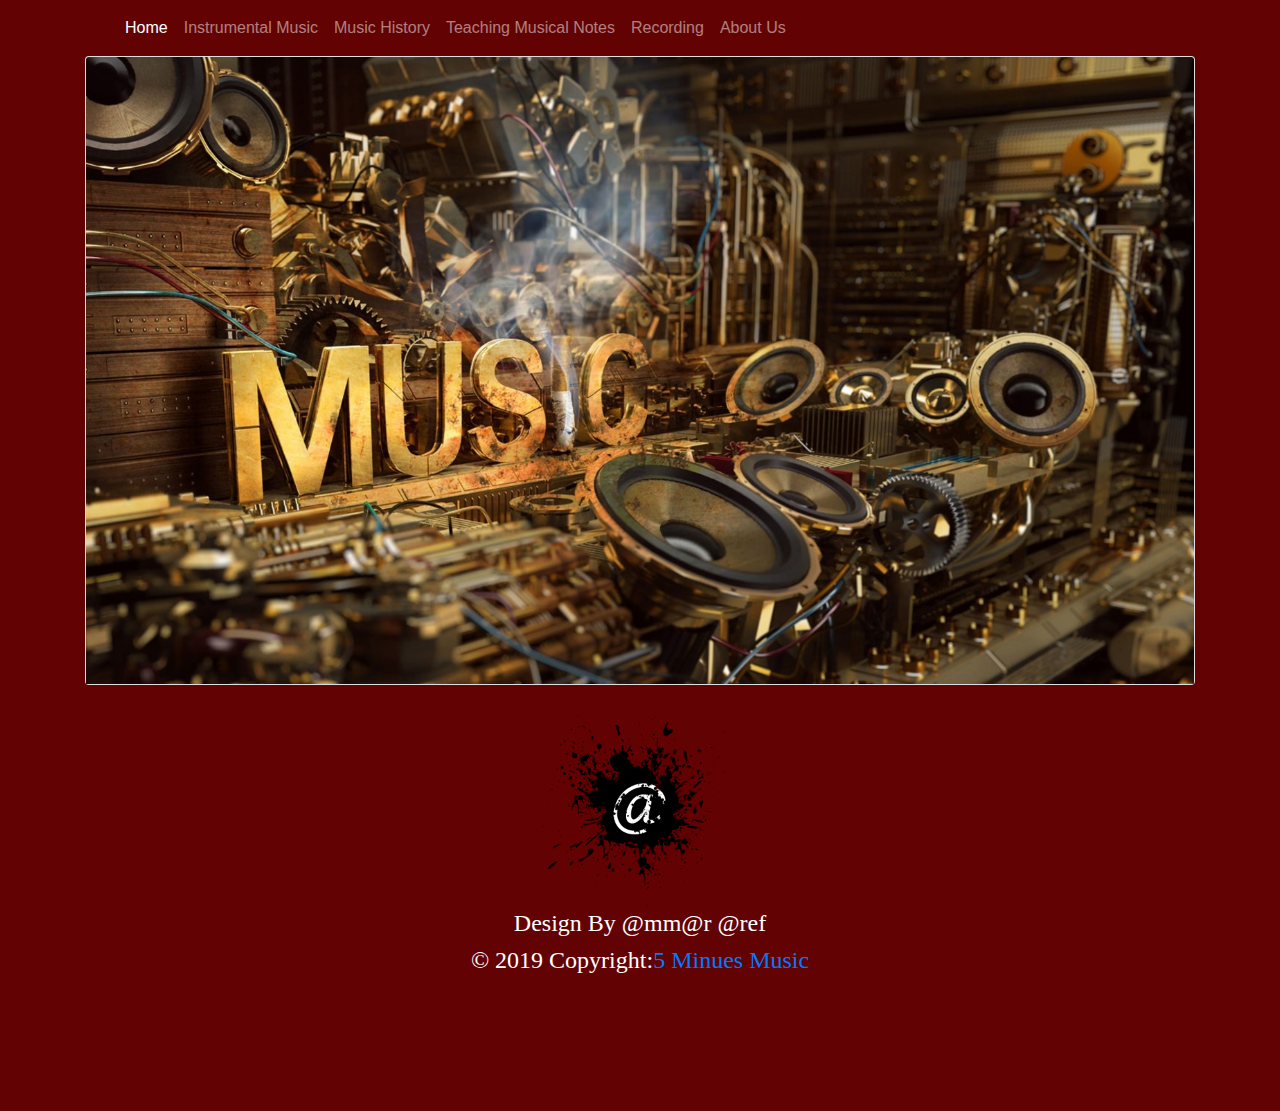
==== Contact Us.html @ ce11619b "Update Contact Us.html" ====
<!DOCTYPE html>
<html lang="en">

<head>
  <meta charset="UTF-8">
  <meta name="viewport" content="width=device-width, initial-scale=1.0">
  <meta http-equiv="X-UA-Compatible" content="ie=edge">
  <title>About Us</title>
  <link rel="stylesheet" href="https://stackpath.bootstrapcdn.com/bootstrap/4.3.1/css/bootstrap.min.css"
    integrity="sha384-ggOyR0iXCbMQv3Xipma34MD+dH/1fQ784/j6cY/iJTQUOhcWr7x9JvoRxT2MZw1T" crossorigin="anonymous">
  <link rel="stylesheet" href="https://use.fontawesome.com/releases/v5.7.2/css/all.css"
    integrity="sha384-fnmOCqbTlWIlj8LyTjo7mOUStjsKC4pOpQbqyi7RrhN7udi9RwhKkMHpvLbHG9Sr" crossorigin="anonymous">
  <link rel="stylesheet" href="https://maxcdn.bootstrapcdn.com/bootstrap/4.3.1/css/bootstrap.min.css">
  <link rel="stylesheet" href="Style.css">
 
</head>

<body>
  <div class="container">

    <!--Navbar-->
    <nav class="navbar navbar-expand-lg navbar-dark primary-color">

      <!-- Navbar brand -->
      <a class="navbar-brand" href="#"></a>

      <!-- Collapse button -->
      <button class="navbar-toggler" type="button" data-toggle="collapse" data-target="#basicExampleNav"
        aria-controls="basicExampleNav" aria-expanded="false" aria-label="Toggle navigation">
        <span class="navbar-toggler-icon"></span>
      </button>

      <!-- Collapsible content -->
      <div class="collapse navbar-collapse" id="basicExampleNav">

        <!-- Links -->
        <ul class="navbar-nav mr-auto">
          <li class="nav-item active">
            <a class="nav-link" href="index.html">Home
              <span class="sr-only">(current)</span>
            </a>
          </li>
          <li class="nav-item">
            <a class="nav-link" href="Instrumental Music.html">Instrumental Music</a>
          </li>
          <li class="nav-item">
            <a class="nav-link" href="Music History.html">Music History</a>
          </li>
          <li class="nav-item">
            <a class="nav-link" href="Notes Teacher.html">Teaching Musical Notes</a>
          </li>
          <li class="nav-item">
            <a class="nav-link" href="Recording.html">Recording</a>
          </li>
          <li class="nav-item">
            <a class="nav-link" href="Contact Us.html">About Us</a>
          </li>
        </ul>
        </ul>
        <!-- Links 

        <form class="form-inline">
          <div class="md-form my-0">
            <input class="form-control mr-sm-2" type="text" placeholder="Search" aria-label="Search">
          </div>
        </form>
      </div>
       Collapsible content -->

    </nav>
    <!--/.Navbar-->

    <!-- Start Cover Photo -->
    <div class="card">
      <img src="Images/001-Site logo/image-back.jpg" width="100%" height="100%" class="card-img-top" alt="Home Page">
    </div>
  </div>
  <!-- End Cover Photo -->

  <br>
      <!-- Video -->
      <!--Grid column-->

      <!-- Video -->


      <!--Start Footer Logo-->
  <div class="bg-1">
    <div class="container text-center">
      <img src="Images/007-Contect Us/Footer Logo.png" class="img-circle" alt="logo" width="200" height="200">
      <!--End Footer Logo-->
      <!--Grid column-->

      <!--Start Copyright -->
      <!--<h4>5 Minutes Music</h4>-->
      <h4>Design By @mm@r @ref</h4>
      <h4>© 2019 Copyright:<a href="https://5minutesmusic.github.io/5Minues.Music/index.html">5 Minues Music</a></h4>
    </div>
  </div>
  <!-- End Copyright -->
  <!-- Footer -->

  <footer class="page-footer font-small cyan darken-3">

    <!-- Footer Elements -->
    <div class="container">

      <!-- Grid row-->
      <div class="row">

        <!-- Grid column -->
        <div class="col-md-12 py-3">
          <div class="mb-5 flex-center">

            <!-- Facebook -->
            <a class="fb-ic">
              <i class="fab fa-facebook-f fa-lg white-text mr-md-5 mr-3 fa-2x"> </i>
            </a>

            <!--Instagram-->
            <a class="ins-ic">
              <i class="fab fa-instagram fa-lg white-text mr-md-5 mr-3 fa-2x"> </i>
            </a>

            <!--Youtube-->
            <a class="ins-ic">
              <i class="fab fa-youtube fa-lg white-text mr-md-5 mr fa-2x"></i>
            </a>
          </div>
        </div>
        <!-- Grid column -->
      </div>
      <!-- Grid row-->
    </div>
    <!-- Footer Elements -->
  </footer>
  <!-- Footer -->


  <!-- Footer -->
  <footer class="page-footer font-small mdb-color darken-3 pt-4">

    <!-- Footer Elements -->
    <div class="container">

      <!--Grid row-->
      <div class="row d-flex justify-content-center">



      </div>
      <!--Grid row-->

    </div>
    <!-- Footer Elements -->

  </footer>
  <!-- Footer -->


</body>
</div>

</html>
---- Style.css ----
/*start body*/
body{
  background-color:rgb(99, 2, 2);
}
/*end body*/


/*start home page*/

/*start h1 ist home page font*/
h1{
  font-family: Georgia, 'Times New Roman', Times, serif ;
  text-align: center;
  color: rgb(163, 30, 30);
}
/*end h1 it is home page font*/

/*start font of instrument music page*/

/* start font address*/
h2{
  font-family: 'Times New Roman', Times, serif;
  text-align: center;
  color: rgb(255, 255, 255);
  padding-top: 5px;
}
/* end font address*/

/*start string font*/
h3{
  font-family: 'Times New Roman', Times, serif;
  color: rgb(0, 0, 0);
}
/*end string font*/

/*end font of instrument music page*/

/*start h4*/
h4{
  color: rgb(255, 255, 255);
  font-family: 'Times New Roman', Times, serif;
  text-align: center;
}
/*end h4*/

h5{
  font-family: 'Times New Roman', Times, serif;
  color: black;
}

/*start h2-insrtument music font*/
h6{
  font-family: 'Times New Roman', Times, serif;
  text-align: left;
  color: rgb(0, 0, 0);
}
/*end h2-insrtument music font*/

/*start recording page*/

/*start box regords*/
.card-deck{
  padding-left: 20px;
  padding-right: 20px;
}
/*end box regords*/

/*end recording page*/

/*Start Instrument Page*/
p{
  color: black;
  font-family:Cambria, Cochin, Georgia, Times, 'Times New Roman', serif;
  text-align: left;
  }
/*End Instrument Page*/

@media (min-width: 768px) {
  .media .avatar-2 {
      width: 130px;
  }
}

@media (max-width: 767px) {
  .media .avatar-2 {
      width: 160px;
  }
}

.card img.rounded-circle {
  border-radius: 50%;
}
/*End Instrumental Music*/

/*start image notes*/
.container3 img{
  width: 200px;
  height: 200px;
  border: black;
}

/*start audio*/
audio{
  width: 190px;
  height: 20px;
  }
/*end audio*/

/*start footer for all page*/

/*social media logo*/
.row{
  color: rgb(255, 255, 255);
  text-align: center;
  padding-left: 10px;
}
/*end footer for all page*/

/*Start Channel Video*/

/*End Channel Video*/



/* Style the button Android*/
/*.container1 .btn {
  position: absolute;
  top: 126%;
  left: 27%;
  transform: translate(-50%, -50%);
  -ms-transform: translate(-50%, -50%);
  background-color: black;
  font-size: 16px;
  padding: 12px 24px;
  border: none;
  cursor: pointer;
  border-radius: 5px;
}*/

/*p{
color: rgb(68, 68, 68)65, 143, 143);
}*/

/*#photo{
width:1100px;
padding-top: 10px;
padding-left: 17%;
text-align: center;
font-family: 'Segoe UI', Tahoma, Geneva, Verdana, sans-serif;
font-size: 120%;
}*/

/*.container-r1{
width: 75%;
height: 50%;
margin: 12%;
margin-top: 1%;
margin-bottom: 3%;
}*/

/*سسسسسسسسسسس.Instrumental{
text-align: left;
color: black;
}*/

/*.container-word{
text-align: center;
font-family: initial;
font-size: 200%;
}*/

/* --index page -- */
/*.jumbotron{
background-color: unset;
color: white;
}*/

/*h6{
text-align: left;
}*/

/*.card-text{
color: black;
}*/

/*.page-footer{
  color: white;
}*/



/*.class-bg-1{
  text-align: center;
}*/
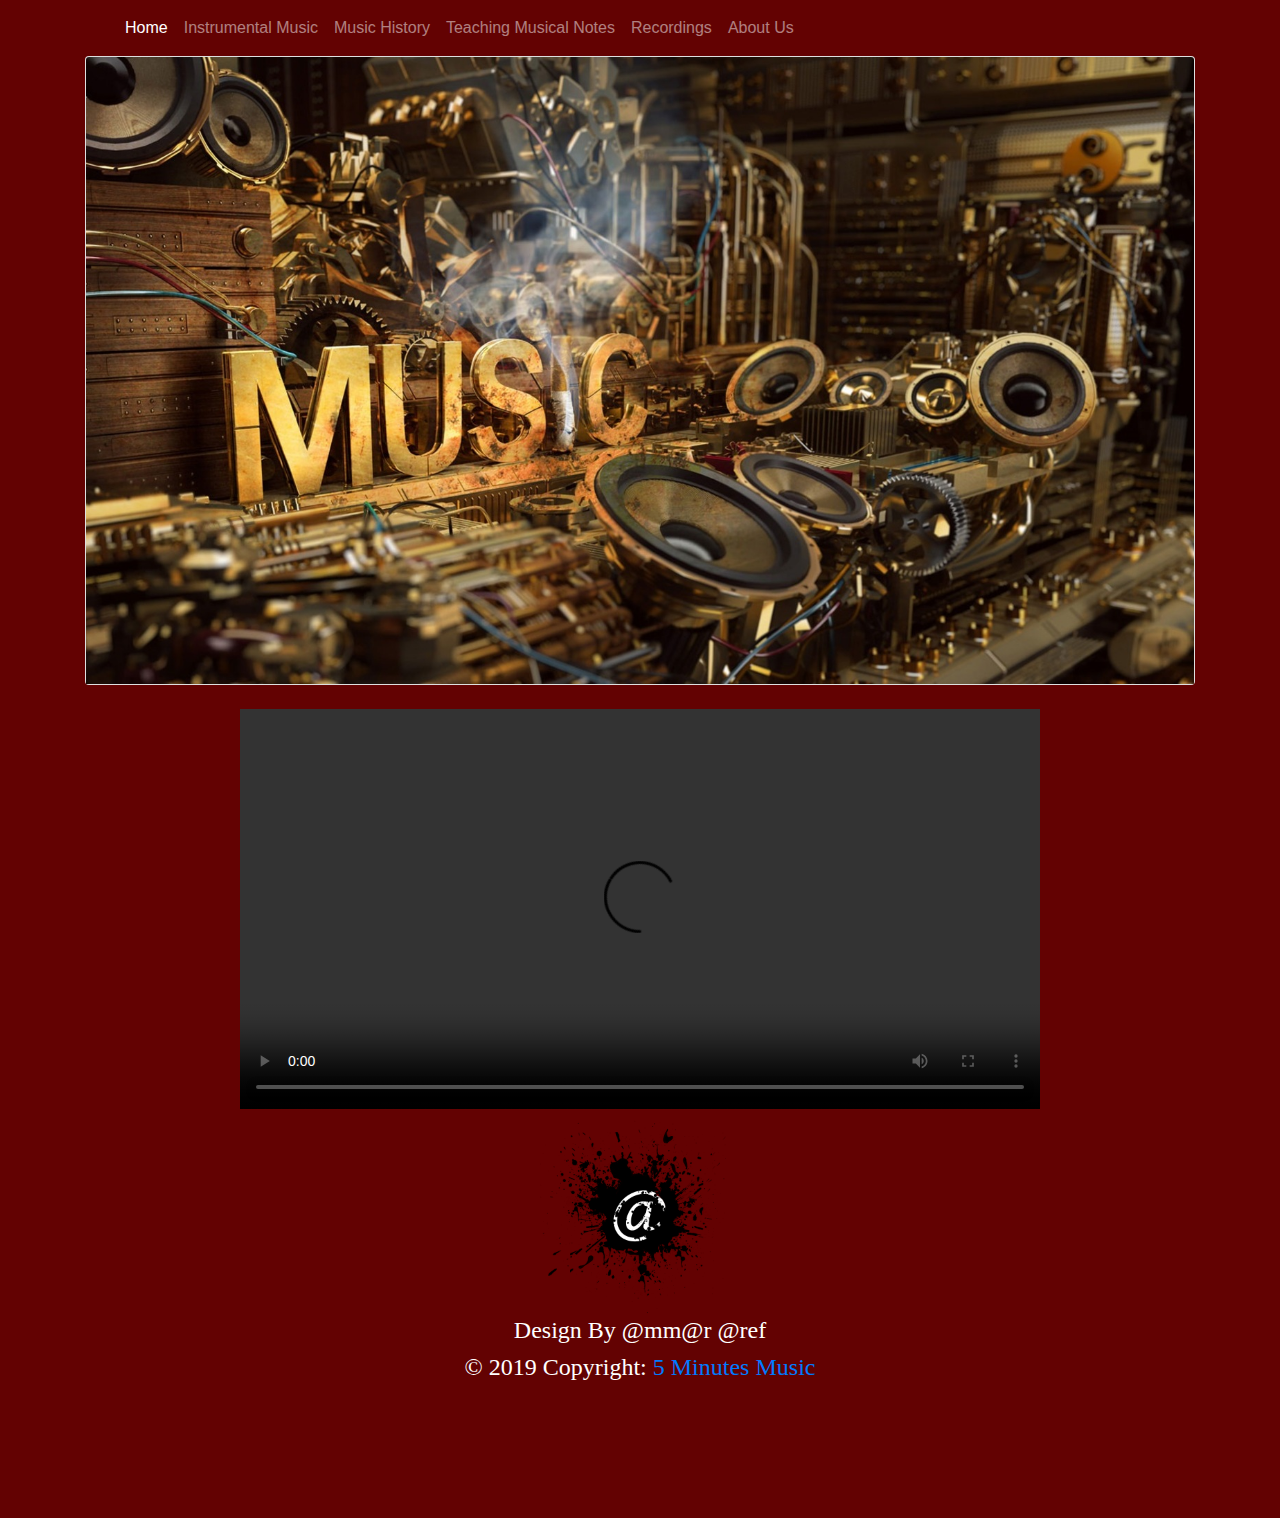
==== commit 449b39d5: "Update Contact Us.html" ====
--- a/Contact Us.html
+++ b/Contact Us.html
@@ -50,22 +50,13 @@
             <a class="nav-link" href="Notes Teacher.html">Teaching Musical Notes</a>
           </li>
           <li class="nav-item">
-            <a class="nav-link" href="Recording.html">Recording</a>
+            <a class="nav-link" href="Recordings.html">Recordings</a>
           </li>
           <li class="nav-item">
             <a class="nav-link" href="Contact Us.html">About Us</a>
           </li>
         </ul>
         </ul>
-        <!-- Links 
-
-        <form class="form-inline">
-          <div class="md-form my-0">
-            <input class="form-control mr-sm-2" type="text" placeholder="Search" aria-label="Search">
-          </div>
-        </form>
-      </div>
-       Collapsible content -->
 
     </nav>
     <!--/.Navbar-->
@@ -78,9 +69,16 @@
   <!-- End Cover Photo -->
 
   <br>
+
       <!-- Video -->
-      <!--Grid column-->
-
+            <!--Start video-->
+            <div class="video text-center">
+              <video width="800px" height="400px" controls>
+              <source src="F:\5 Minutes Music\My WebSite\5Minues.Music\Video\Channel video.mp4" type="video/mp4">
+              <source src="F:\5 Minutes Music\My WebSite\5Minues.Music\Video\Channel video.mp4" type="video/ogg">
+              </video>
+            </div>
+            <!--End Video-->
       <!-- Video -->
 
 
@@ -91,10 +89,11 @@
       <!--End Footer Logo-->
       <!--Grid column-->
 
+
       <!--Start Copyright -->
       <!--<h4>5 Minutes Music</h4>-->
       <h4>Design By @mm@r @ref</h4>
-      <h4>© 2019 Copyright:<a href="https://5minutesmusic.github.io/5Minues.Music/index.html">5 Minues Music</a></h4>
+      <h4>© 2019 Copyright:<a href="https://5minutesmusic.github.io/5Minues.Music/index.html"> 5 Minutes Music</a></h4>
     </div>
   </div>
   <!-- End Copyright -->
--- a/Style.css
+++ b/Style.css
@@ -4,7 +4,10 @@
 }
 /*end body*/
 
+/* Start Navbar */
 
+
+/* End Navbar */
 /*start home page*/
 
 /*start h1 ist home page font*/
@@ -112,7 +115,7 @@
 .row{
   color: rgb(255, 255, 255);
   text-align: center;
-  padding-left: 10px;
+  padding-left: 45px;
 }
 /*end footer for all page*/
 
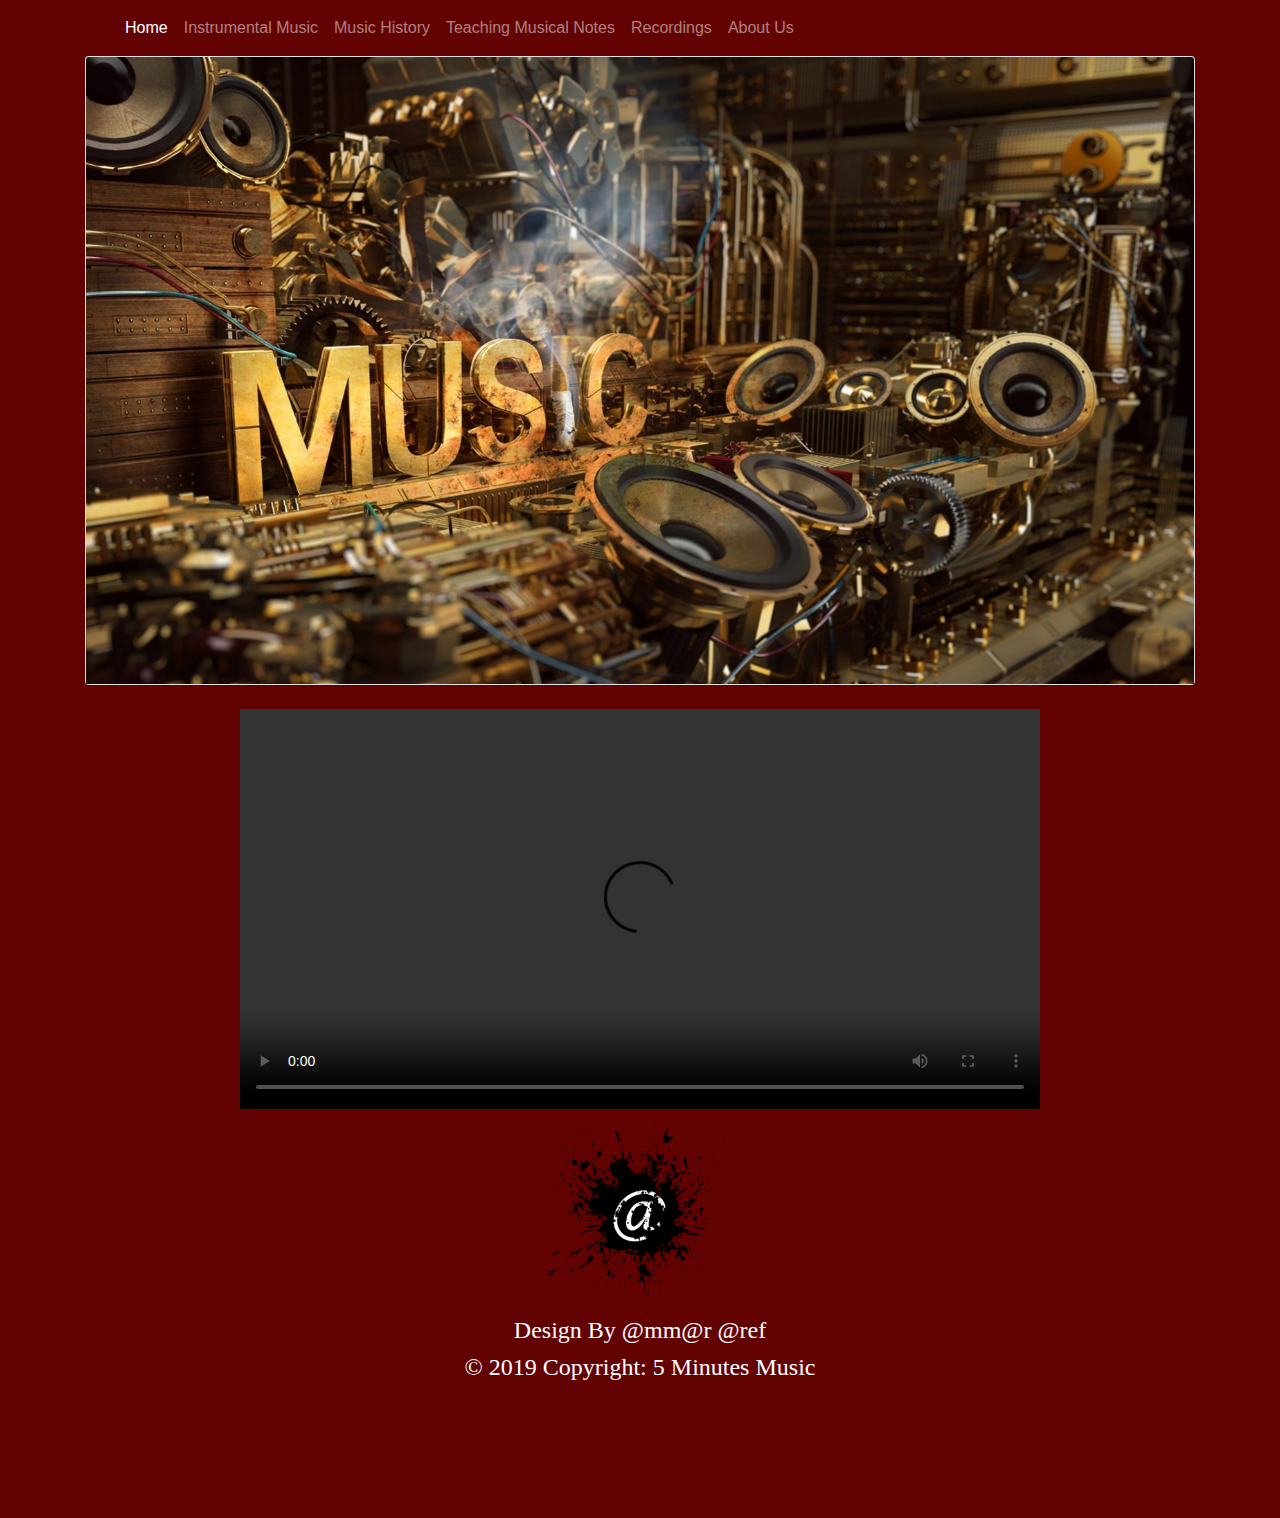
==== commit 065aefc5: "Update Contact Us.html" ====
--- a/Contact Us.html
+++ b/Contact Us.html
@@ -93,7 +93,7 @@
       <!--Start Copyright -->
       <!--<h4>5 Minutes Music</h4>-->
       <h4>Design By @mm@r @ref</h4>
-      <h4>© 2019 Copyright:<a href="https://5minutesmusic.github.io/5Minues.Music/index.html"> 5 Minutes Music</a></h4>
+      <h4>© 2019 Copyright: 5 Minutes Music </h4>
     </div>
   </div>
   <!-- End Copyright -->
--- a/Style.css
+++ b/Style.css
@@ -120,6 +120,10 @@
 /*end footer for all page*/
 
 /*Start Channel Video*/
+
+video{
+height: auto;
+}
 
 /*End Channel Video*/
 
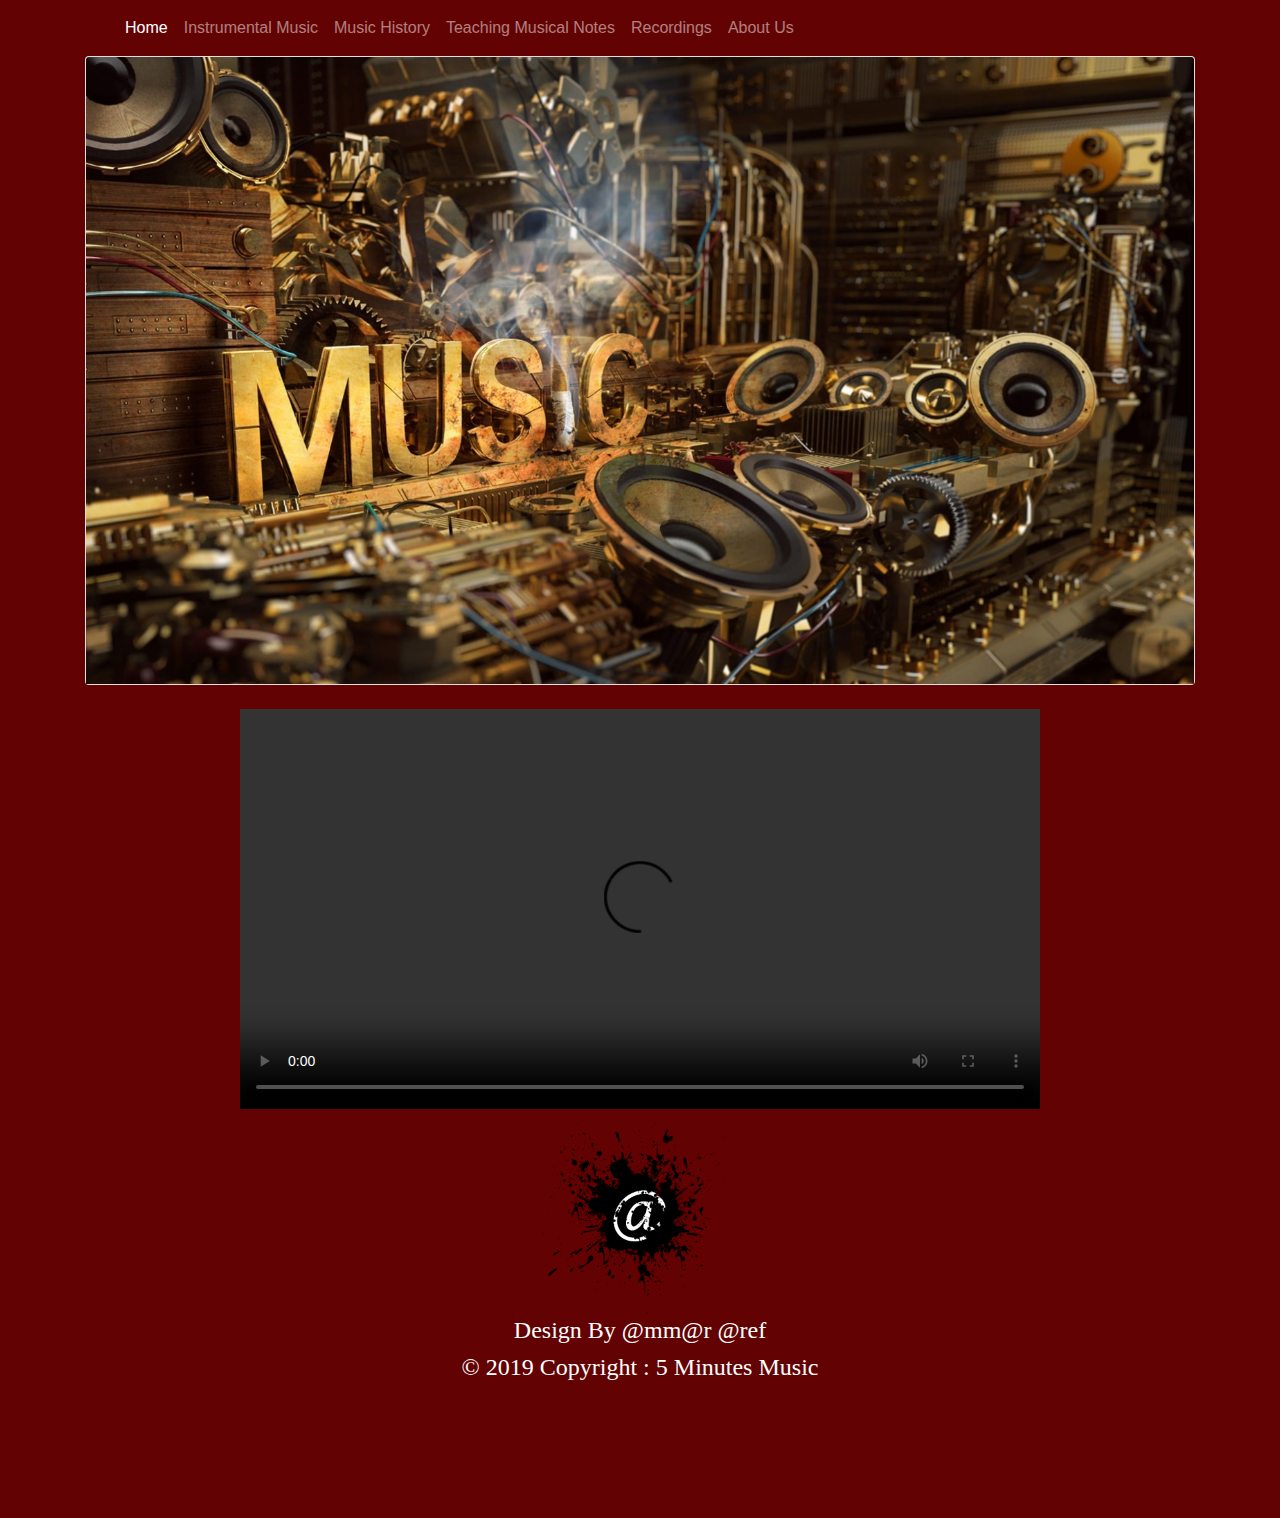
==== commit e8b4489d: "Update Contact Us.html" ====
--- a/Contact Us.html
+++ b/Contact Us.html
@@ -93,7 +93,7 @@
       <!--Start Copyright -->
       <!--<h4>5 Minutes Music</h4>-->
       <h4>Design By @mm@r @ref</h4>
-      <h4>© 2019 Copyright: 5 Minutes Music </h4>
+      <h4>© 2019 Copyright : 5 Minutes Music </h4>
     </div>
   </div>
   <!-- End Copyright -->
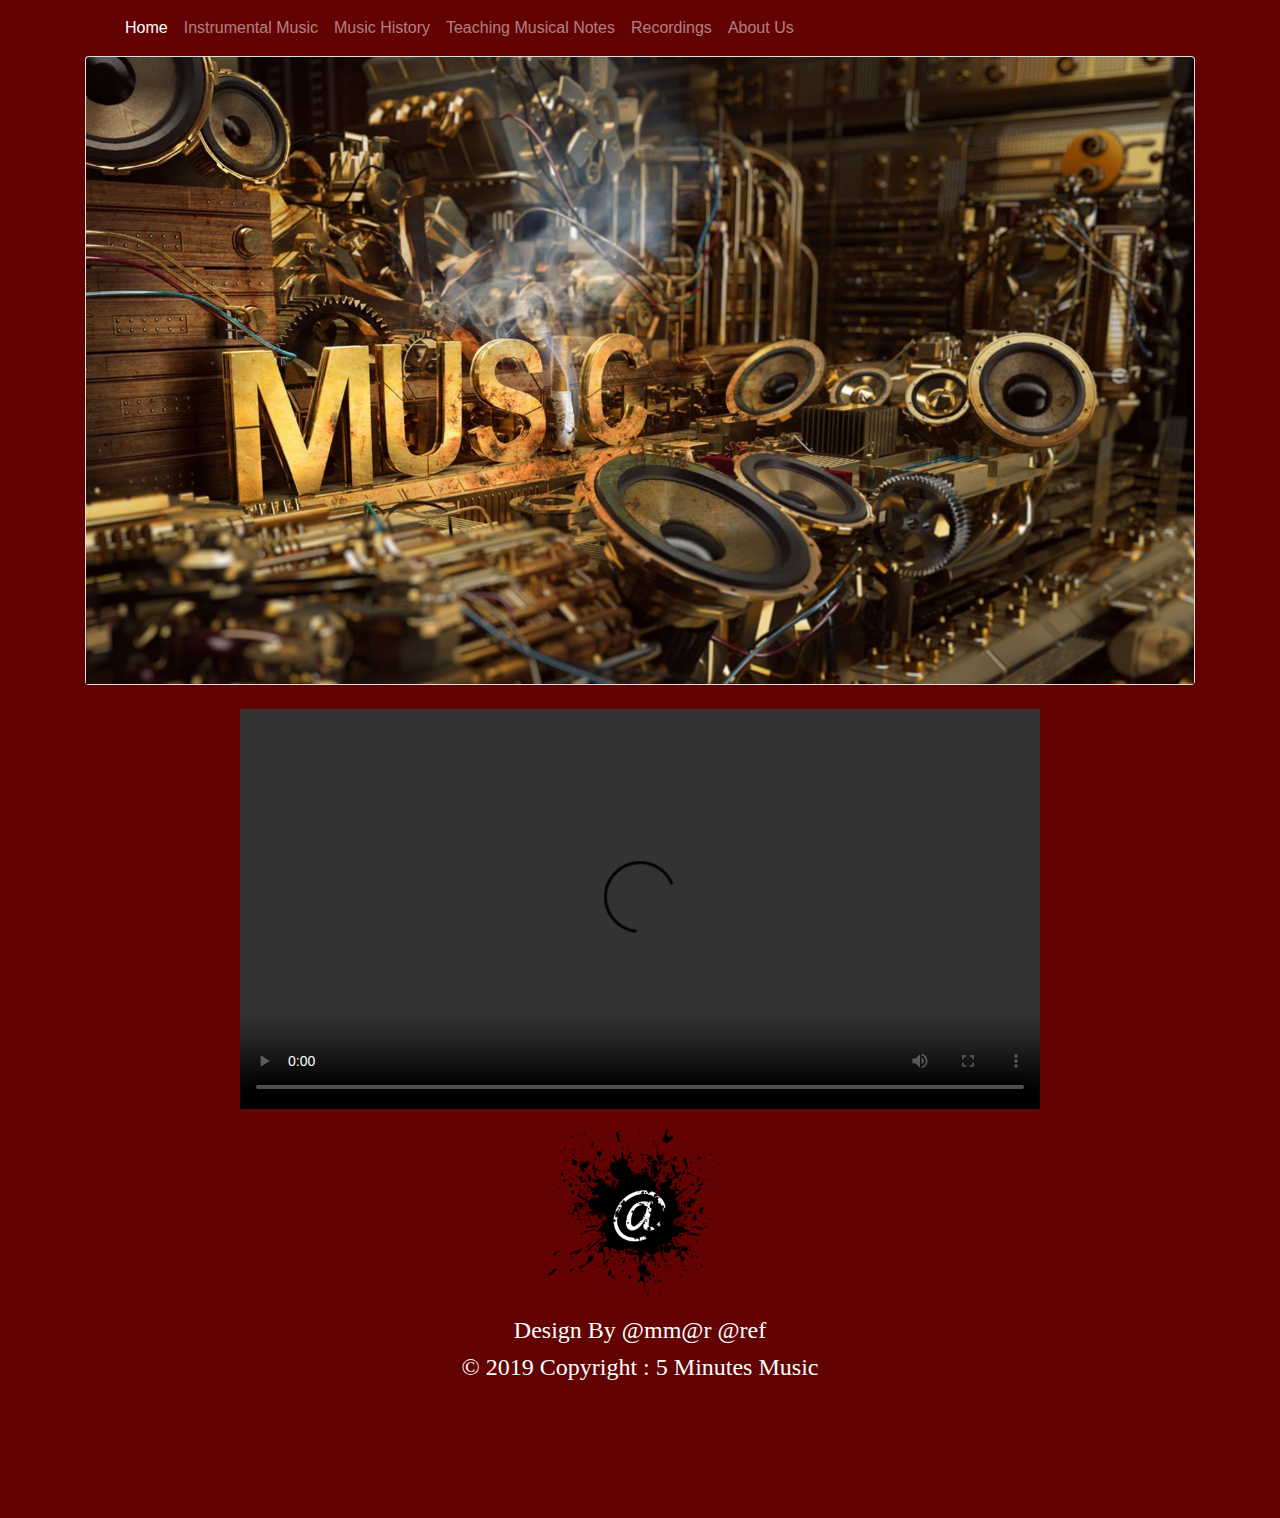
==== commit b8e369dd: "Update Contact Us.html" ====
--- a/Contact Us.html
+++ b/Contact Us.html
@@ -74,8 +74,8 @@
             <!--Start video-->
             <div class="video text-center">
               <video width="800px" height="400px" controls>
-              <source src="F:\5 Minutes Music\My WebSite\5Minues.Music\Video\Channel video.mp4" type="video/mp4">
-              <source src="F:\5 Minutes Music\My WebSite\5Minues.Music\Video\Channel video.mp4" type="video/ogg">
+              <source src="Video/Channel video.mp4" type="video/mp4">
+              <source src="Video/Channel video.mp4" type="video/ogg">
               </video>
             </div>
             <!--End Video-->
--- a/Style.css
+++ b/Style.css
@@ -121,9 +121,7 @@
 
 /*Start Channel Video*/
 
-video{
-height: auto;
-}
+
 
 /*End Channel Video*/
 
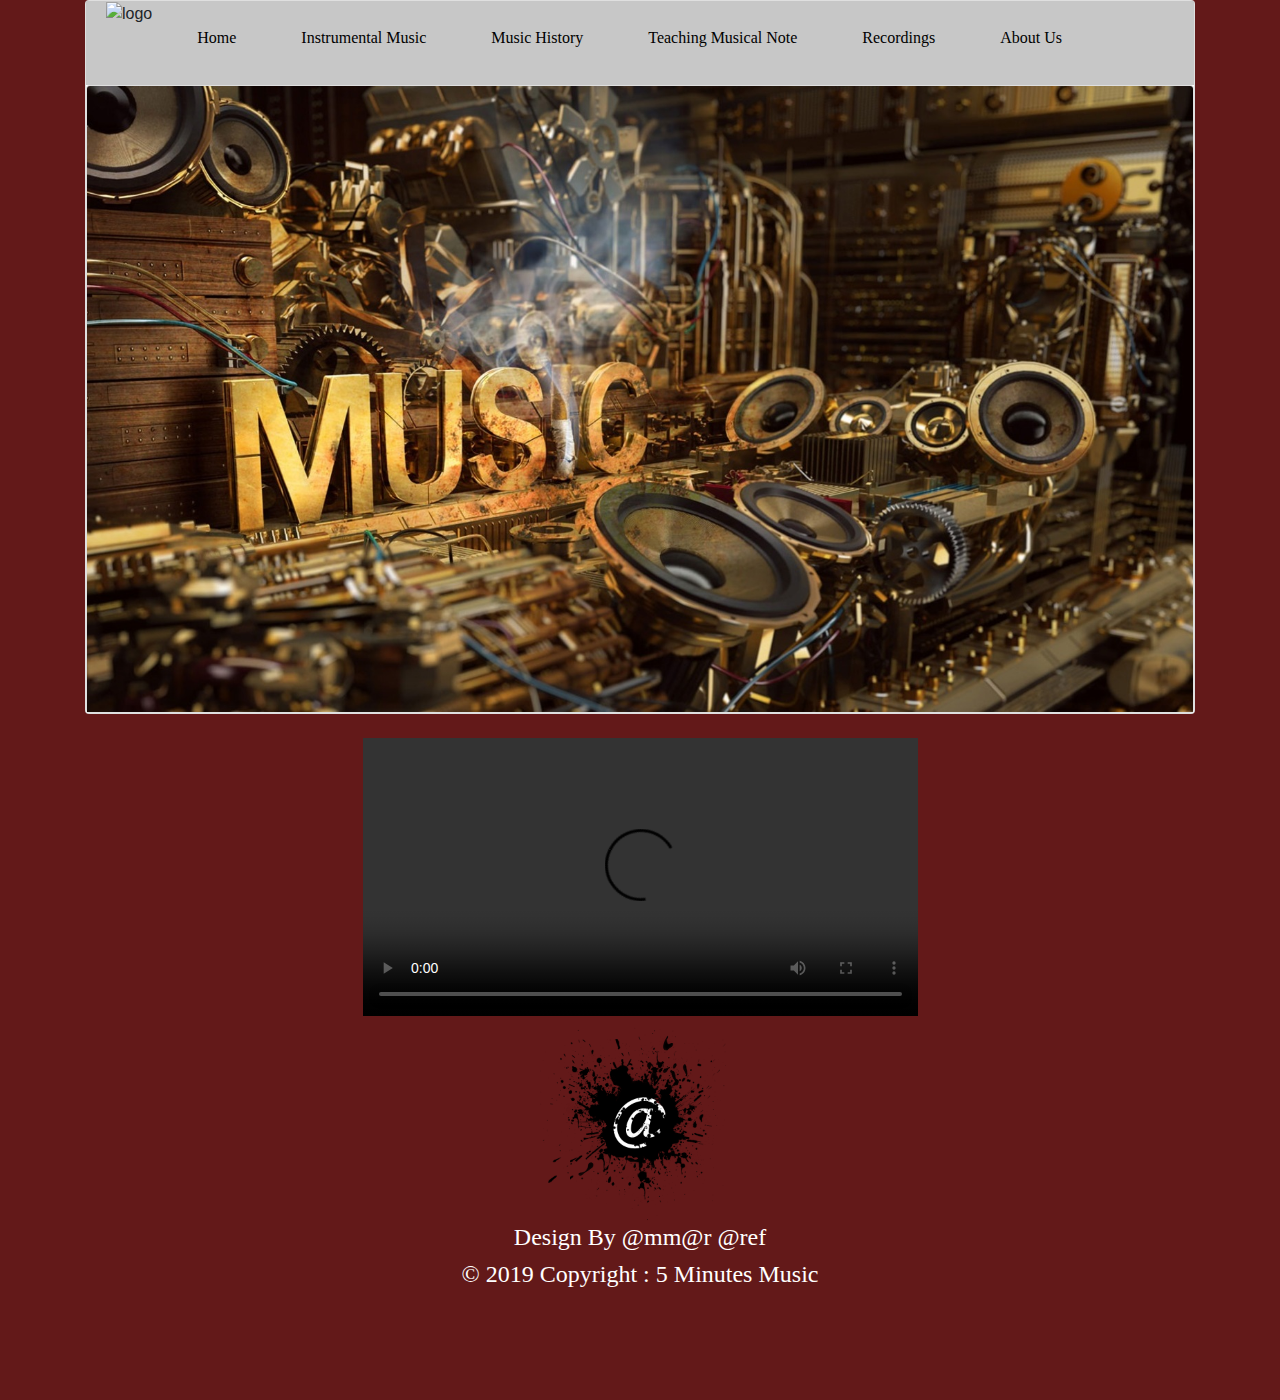
==== commit a3700b5d: "Update Contact Us.html" ====
--- a/Contact Us.html
+++ b/Contact Us.html
@@ -6,121 +6,86 @@
   <meta name="viewport" content="width=device-width, initial-scale=1.0">
   <meta http-equiv="X-UA-Compatible" content="ie=edge">
   <title>About Us</title>
+  <meta name="viewport" content="width = device-width; initial-scale = 1; maximum-scale = 1.5;">
   <link rel="stylesheet" href="https://stackpath.bootstrapcdn.com/bootstrap/4.3.1/css/bootstrap.min.css"
     integrity="sha384-ggOyR0iXCbMQv3Xipma34MD+dH/1fQ784/j6cY/iJTQUOhcWr7x9JvoRxT2MZw1T" crossorigin="anonymous">
   <link rel="stylesheet" href="https://use.fontawesome.com/releases/v5.7.2/css/all.css"
     integrity="sha384-fnmOCqbTlWIlj8LyTjo7mOUStjsKC4pOpQbqyi7RrhN7udi9RwhKkMHpvLbHG9Sr" crossorigin="anonymous">
   <link rel="stylesheet" href="https://maxcdn.bootstrapcdn.com/bootstrap/4.3.1/css/bootstrap.min.css">
   <link rel="stylesheet" href="Style.css">
- 
+
 </head>
 
 <body>
+  <!--Start Navbar-->
+
   <div class="container">
 
-    <!--Navbar-->
-    <nav class="navbar navbar-expand-lg navbar-dark primary-color">
+    <div class="card">
+      <ul>
+        <div class="brand">
+          <img src="Images/007-Contect Us/Header Logo.png" width="70px" height="70px" alt="logo">
+          <li><a class="active" href="Contact Us.html">About Us</a></li>
+          <li><a href="Recordings.html">Recordings</a></li>
+          <li><a href="Notes Teacher.html">Teaching Musical Note</a></li>
+          <li><a href="Music History.html">Music History</a></li>
+          <li><a href="Instrumental Music.html">Instrumental Music</a></li>
+          <li><a href="index.html">Home</a></li>
+      </ul>
+      <!--End Navbar-->
 
-      <!-- Navbar brand -->
-      <a class="navbar-brand" href="#"></a>
+      <!-- Start Cover Photo -->
+      <div class="card">
+        <img src="Images/001-Site logo/image-back.jpg" width="100%" height="100%" class="card-img-top" alt="Home Page">
+      </div>
+    </div>
+    <!-- End Cover Photo -->
 
-      <!-- Collapse button -->
-      <button class="navbar-toggler" type="button" data-toggle="collapse" data-target="#basicExampleNav"
-        aria-controls="basicExampleNav" aria-expanded="false" aria-label="Toggle navigation">
-        <span class="navbar-toggler-icon"></span>
-      </button>
+    <br>
 
-      <!-- Collapsible content -->
-      <div class="collapse navbar-collapse" id="basicExampleNav">
+    <!-- Video -->
+    <!--Start video-->
+    <div class="video text-center">
+      <video width="800px" height="400px" controls>
+        <source src="Video/Channel video.mp4" type="video/mp4">
+        <source src="Video/Channel video.mp4" type="video/ogg">
+      </video>
+    </div>
+    <!--End Video-->
+    <!-- Video -->
+  </div>
+  <!-- Footer-->
 
-        <!-- Links -->
-        <ul class="navbar-nav mr-auto">
-          <li class="nav-item active">
-            <a class="nav-link" href="index.html">Home
-              <span class="sr-only">(current)</span>
-            </a>
-          </li>
-          <li class="nav-item">
-            <a class="nav-link" href="Instrumental Music.html">Instrumental Music</a>
-          </li>
-          <li class="nav-item">
-            <a class="nav-link" href="Music History.html">Music History</a>
-          </li>
-          <li class="nav-item">
-            <a class="nav-link" href="Notes Teacher.html">Teaching Musical Notes</a>
-          </li>
-          <li class="nav-item">
-            <a class="nav-link" href="Recordings.html">Recordings</a>
-          </li>
-          <li class="nav-item">
-            <a class="nav-link" href="Contact Us.html">About Us</a>
-          </li>
-        </ul>
-        </ul>
-
-    </nav>
-    <!--/.Navbar-->
-
-    <!-- Start Cover Photo -->
-    <div class="card">
-      <img src="Images/001-Site logo/image-back.jpg" width="100%" height="100%" class="card-img-top" alt="Home Page">
-    </div>
-  </div>
-  <!-- End Cover Photo -->
-
-  <br>
-
-      <!-- Video -->
-            <!--Start video-->
-            <div class="video text-center">
-              <video width="800px" height="400px" controls>
-              <source src="Video/Channel video.mp4" type="video/mp4">
-              <source src="Video/Channel video.mp4" type="video/ogg">
-              </video>
-            </div>
-            <!--End Video-->
-      <!-- Video -->
-
-
-      <!--Start Footer Logo-->
+  <!--Start Footer Logo-->
   <div class="bg-1">
     <div class="container text-center">
       <img src="Images/007-Contect Us/Footer Logo.png" class="img-circle" alt="logo" width="200" height="200">
       <!--End Footer Logo-->
-      <!--Grid column-->
-
 
       <!--Start Copyright -->
-      <!--<h4>5 Minutes Music</h4>-->
       <h4>Design By @mm@r @ref</h4>
       <h4>© 2019 Copyright : 5 Minutes Music </h4>
     </div>
   </div>
   <!-- End Copyright -->
-  <!-- Footer -->
 
+  <!-- Start Footer -->
   <footer class="page-footer font-small cyan darken-3">
-
     <!-- Footer Elements -->
     <div class="container">
-
       <!-- Grid row-->
       <div class="row">
-
         <!-- Grid column -->
         <div class="col-md-12 py-3">
           <div class="mb-5 flex-center">
-
             <!-- Facebook -->
             <a class="fb-ic">
               <i class="fab fa-facebook-f fa-lg white-text mr-md-5 mr-3 fa-2x"> </i>
             </a>
-
             <!--Instagram-->
             <a class="ins-ic">
               <i class="fab fa-instagram fa-lg white-text mr-md-5 mr-3 fa-2x"> </i>
             </a>
-
             <!--Youtube-->
             <a class="ins-ic">
               <i class="fab fa-youtube fa-lg white-text mr-md-5 mr fa-2x"></i>
@@ -134,30 +99,6 @@
     <!-- Footer Elements -->
   </footer>
   <!-- Footer -->
-
-
-  <!-- Footer -->
-  <footer class="page-footer font-small mdb-color darken-3 pt-4">
-
-    <!-- Footer Elements -->
-    <div class="container">
-
-      <!--Grid row-->
-      <div class="row d-flex justify-content-center">
-
-
-
-      </div>
-      <!--Grid row-->
-
-    </div>
-    <!-- Footer Elements -->
-
-  </footer>
-  <!-- Footer -->
-
-
 </body>
-</div>
 
 </html>--- a/Style.css
+++ b/Style.css
@@ -1,199 +1,164 @@
-/*start body*/
-body{
-  background-color:rgb(99, 2, 2);
-}
-/*end body*/
-
-/* Start Navbar */
 
 
-/* End Navbar */
-/*start home page*/
+/*start body*/
+  body{
+    background-color:rgb(99, 25, 25);
+    margin: 0 auto;
+  }
+  /*end body*/
 
-/*start h1 ist home page font*/
-h1{
-  font-family: Georgia, 'Times New Roman', Times, serif ;
+  /* Start Navbar */
+  .brand{
+  float: left;
   text-align: center;
-  color: rgb(163, 30, 30);
+  padding-left: 20px;
+  }
+
+  ul {
+    list-style-type: none;
+    margin: 0;
+    padding: 0;
+    overflow: hidden;
+    background-color: rgb(199, 199, 199);
+  }
+
+  li {
+    float: right;
+  }
+
+  li a {
+    display: block;
+    color: rgb(0, 0, 0);
+    text-align: center;
+    padding: 25px 20px 35px 45px;
+    text-decoration: none;
+    font-weight: 520;
+    font-family: Georgia, 'Times New Roman', Times, serif;
+  }
+
+  /*start home page*/
+.nav-item{
+
+  margin: auto;
 }
-/*end h1 it is home page font*/
+  /*start h1 ist home page font*/
+  h1{
+    font-family: Georgia, 'Times New Roman', Times, serif ;
+    text-align: center;
+    color: rgb(163, 30, 30);
+    
+  }
+  /*end h1 it is home page font*/
 
-/*start font of instrument music page*/
+  /*start font of instrument music page*/
 
-/* start font address*/
-h2{
-  font-family: 'Times New Roman', Times, serif;
-  text-align: center;
-  color: rgb(255, 255, 255);
-  padding-top: 5px;
-}
-/* end font address*/
+  /* start font address*/
+  h2{
+    font-family: 'Times New Roman', Times, serif;
+    text-align: center;
+    color: rgb(255, 255, 255);
+    padding-top: 5px;
+  }
+  /* end font address*/
 
-/*start string font*/
-h3{
-  font-family: 'Times New Roman', Times, serif;
-  color: rgb(0, 0, 0);
-}
-/*end string font*/
+  /*start string font*/
+  h3{
+    font-family: 'Times New Roman', Times, serif;
+    color: rgb(0, 0, 0);
+  }
+  /*end string font*/
 
-/*end font of instrument music page*/
+  /*end font of instrument music page*/
 
-/*start h4*/
-h4{
-  color: rgb(255, 255, 255);
-  font-family: 'Times New Roman', Times, serif;
-  text-align: center;
-}
-/*end h4*/
+  /*start h4*/
+  h4{
+    color: rgb(255, 255, 255);
+    font-family: 'Times New Roman', Times, serif;
+    text-align: center;
+  }
+  /*end h4*/
 
-h5{
-  font-family: 'Times New Roman', Times, serif;
-  color: black;
-}
+  h5{
+    font-family: 'Times New Roman', Times, serif;
+    color: black;
+  }
 
-/*start h2-insrtument music font*/
-h6{
-  font-family: 'Times New Roman', Times, serif;
-  text-align: left;
-  color: rgb(0, 0, 0);
-}
-/*end h2-insrtument music font*/
+  /*start h2-insrtument music font*/
+  h6{
+    font-family: 'Times New Roman', Times, serif;
+    text-align: left;
+    color: rgb(0, 0, 0);
+  }
+  /*end h2-insrtument music font*/
 
-/*start recording page*/
+  /*start recording page*/
 
-/*start box regords*/
-.card-deck{
-  padding-left: 20px;
-  padding-right: 20px;
-}
-/*end box regords*/
+  /*start box regords*/
+  .card-deck{
+    padding-left: 20px;
+    padding-right: 20px;
+  }
+  /*end box regords*/
 
-/*end recording page*/
+  /*end recording page*/
 
-/*Start Instrument Page*/
-p{
-  color: black;
-  font-family:Cambria, Cochin, Georgia, Times, 'Times New Roman', serif;
-  text-align: left;
+  /*Start Instrument Page*/
+  p{
+    color: black;
+    font-family:Cambria, Cochin, Georgia, Times, 'Times New Roman', serif;
+    text-align: left;
+    }
+  /*End Instrument Page*/
+
+  @media (min-width: 768px) {
+    .media .avatar-2 {
+        width: 130px;
+    }
   }
-/*End Instrument Page*/
 
-@media (min-width: 768px) {
-  .media .avatar-2 {
-      width: 130px;
+  @media (max-width: 767px) {
+    .media .avatar-2 {
+        width: 160px;
+    }
   }
-}
 
-@media (max-width: 767px) {
-  .media .avatar-2 {
-      width: 160px;
+  .card img.rounded-circle {
+    border-radius: 50%;
+    margin-left: 10px;
   }
-}
+  /*End Instrumental Music*/
 
-.card img.rounded-circle {
-  border-radius: 50%;
-}
-/*End Instrumental Music*/
+  /*start image notes*/
+  .container3 img{
+    width: 200px;
+    height: 200px;
+    border: black;
+    border-style: solid;
+    text-align: center;
+  }
 
-/*start image notes*/
-.container3 img{
-  width: 200px;
-  height: 200px;
-  border: black;
-}
+  /*start audio*/
+  audio{
+    width: 190px;
+    height: 20px;
+    }
+  /*end audio*/
 
-/*start audio*/
-audio{
-  width: 190px;
-  height: 20px;
+  /*start footer for all page*/
+
+  /*social media logo*/
+  .row{
+    color: rgb(196, 196, 196);
+    text-align: center;
+    padding-left: 45px;
   }
-/*end audio*/
+  /*end footer for all page*/
 
-/*start footer for all page*/
+  /*Start Channel Video*/
+  video {
+    width: 50%;
+    height: auto;
+  }
+  /*End Channel Video*/
 
-/*social media logo*/
-.row{
-  color: rgb(255, 255, 255);
-  text-align: center;
-  padding-left: 45px;
-}
-/*end footer for all page*/
-
-/*Start Channel Video*/
-
-
-
-/*End Channel Video*/
-
-
-
-/* Style the button Android*/
-/*.container1 .btn {
-  position: absolute;
-  top: 126%;
-  left: 27%;
-  transform: translate(-50%, -50%);
-  -ms-transform: translate(-50%, -50%);
-  background-color: black;
-  font-size: 16px;
-  padding: 12px 24px;
-  border: none;
-  cursor: pointer;
-  border-radius: 5px;
-}*/
-
-/*p{
-color: rgb(68, 68, 68)65, 143, 143);
-}*/
-
-/*#photo{
-width:1100px;
-padding-top: 10px;
-padding-left: 17%;
-text-align: center;
-font-family: 'Segoe UI', Tahoma, Geneva, Verdana, sans-serif;
-font-size: 120%;
-}*/
-
-/*.container-r1{
-width: 75%;
-height: 50%;
-margin: 12%;
-margin-top: 1%;
-margin-bottom: 3%;
-}*/
-
-/*سسسسسسسسسسس.Instrumental{
-text-align: left;
-color: black;
-}*/
-
-/*.container-word{
-text-align: center;
-font-family: initial;
-font-size: 200%;
-}*/
-
-/* --index page -- */
-/*.jumbotron{
-background-color: unset;
-color: white;
-}*/
-
-/*h6{
-text-align: left;
-}*/
-
-/*.card-text{
-color: black;
-}*/
-
-/*.page-footer{
-  color: white;
-}*/
-
-
-
-/*.class-bg-1{
-  text-align: center;
-}*/
+  
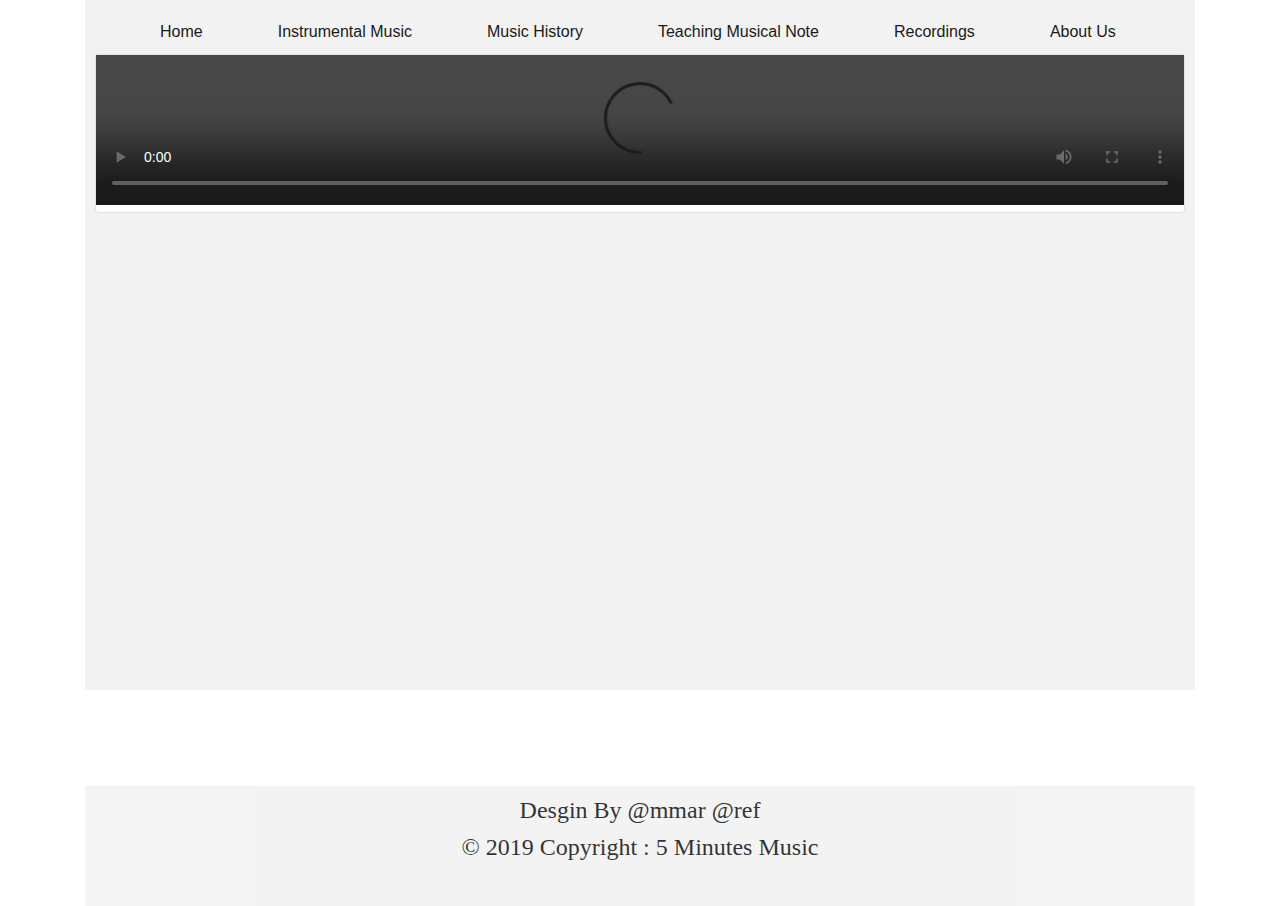
==== commit 35f7c75c: "Update Contact Us.html" ====
--- a/Contact Us.html
+++ b/Contact Us.html
@@ -7,6 +7,7 @@
   <meta http-equiv="X-UA-Compatible" content="ie=edge">
   <title>About Us</title>
   <meta name="viewport" content="width = device-width; initial-scale = 1; maximum-scale = 1.5;">
+  <link rel="apple-touch-icon" href="images / template / picture.png" />
   <link rel="stylesheet" href="https://stackpath.bootstrapcdn.com/bootstrap/4.3.1/css/bootstrap.min.css"
     integrity="sha384-ggOyR0iXCbMQv3Xipma34MD+dH/1fQ784/j6cY/iJTQUOhcWr7x9JvoRxT2MZw1T" crossorigin="anonymous">
   <link rel="stylesheet" href="https://use.fontawesome.com/releases/v5.7.2/css/all.css"
@@ -17,88 +18,49 @@
 </head>
 
 <body>
-  <!--Start Navbar-->
+  <div class="container">
+    <div class="footer4">
+      <!--Start Navbar-->
+      <ul class="topnav">
+        <li><a class="active" href="index.html">Home</a></li>
+        <li><a href="Instrumental Music.html">Instrumental Music</a></li>
+        <li><a href="Music History.html">Music History</a></li>
+        <li><a href="Notes Teacher.html">Teaching Musical Note</a></li>
+        <li><a href="Recordings.html">Recordings</a></li>
+        <li><a href="Contact Us.html">About Us</a></li>
+      </ul>
+      <div class="card">
+        <div class="video text-center">
+          <video width="100%" height="100%" controls>
+            <source src="Video/Channel video.mp4" type="video/mp4">
+            <source src="Video/Channel video.mp4" type="video/ogg">
+          </video>
+        </div>
+      </div>
+    </div>
+  </div>
+
+  <br>
+  <br>
+  <br>
+  <br>
 
   <div class="container">
-
-    <div class="card">
-      <ul>
-        <div class="brand">
-          <img src="Images/007-Contect Us/Header Logo.png" width="70px" height="70px" alt="logo">
-          <li><a class="active" href="Contact Us.html">About Us</a></li>
-          <li><a href="Recordings.html">Recordings</a></li>
-          <li><a href="Notes Teacher.html">Teaching Musical Note</a></li>
-          <li><a href="Music History.html">Music History</a></li>
-          <li><a href="Instrumental Music.html">Instrumental Music</a></li>
-          <li><a href="index.html">Home</a></li>
-      </ul>
-      <!--End Navbar-->
-
-      <!-- Start Cover Photo -->
-      <div class="card">
-        <img src="Images/001-Site logo/image-back.jpg" width="100%" height="100%" class="card-img-top" alt="Home Page">
-      </div>
-    </div>
-    <!-- End Cover Photo -->
-
-    <br>
-
-    <!-- Video -->
-    <!--Start video-->
-    <div class="video text-center">
-      <video width="800px" height="400px" controls>
-        <source src="Video/Channel video.mp4" type="video/mp4">
-        <source src="Video/Channel video.mp4" type="video/ogg">
-      </video>
-    </div>
-    <!--End Video-->
-    <!-- Video -->
-  </div>
-  <!-- Footer-->
-
-  <!--Start Footer Logo-->
-  <div class="bg-1">
-    <div class="container text-center">
-      <img src="Images/007-Contect Us/Footer Logo.png" class="img-circle" alt="logo" width="200" height="200">
-      <!--End Footer Logo-->
-
-      <!--Start Copyright -->
-      <h4>Design By @mm@r @ref</h4>
-      <h4>© 2019 Copyright : 5 Minutes Music </h4>
+    <div class="footer3">
+      <h4>Desgin By @mmar @ref</h4>
+      <h4> © 2019 Copyright : 5 Minutes Music </h4>
+      <a class="fb-ic">
+        <i class="fab fa-facebook-f fa-lg white-text mr-md-5 mr-3 fa-2x"> </i>
+      </a>
+      <a class="ins-ic">
+        <i class="fab fa-instagram fa-lg white-text mr-md-5 mr-3 fa-2x"> </i>
+      </a>
+      <a class="ins-ic">
+        <i class="fab fa-youtube fa-lg white-text mr-md-5 mr fa-2x"></i>
+      </a>
     </div>
   </div>
-  <!-- End Copyright -->
 
-  <!-- Start Footer -->
-  <footer class="page-footer font-small cyan darken-3">
-    <!-- Footer Elements -->
-    <div class="container">
-      <!-- Grid row-->
-      <div class="row">
-        <!-- Grid column -->
-        <div class="col-md-12 py-3">
-          <div class="mb-5 flex-center">
-            <!-- Facebook -->
-            <a class="fb-ic">
-              <i class="fab fa-facebook-f fa-lg white-text mr-md-5 mr-3 fa-2x"> </i>
-            </a>
-            <!--Instagram-->
-            <a class="ins-ic">
-              <i class="fab fa-instagram fa-lg white-text mr-md-5 mr-3 fa-2x"> </i>
-            </a>
-            <!--Youtube-->
-            <a class="ins-ic">
-              <i class="fab fa-youtube fa-lg white-text mr-md-5 mr fa-2x"></i>
-            </a>
-          </div>
-        </div>
-        <!-- Grid column -->
-      </div>
-      <!-- Grid row-->
-    </div>
-    <!-- Footer Elements -->
-  </footer>
-  <!-- Footer -->
 </body>
 
 </html>--- a/Style.css
+++ b/Style.css
@@ -1,31 +1,85 @@
-
-
-/*start body*/
-  body{
-    background-color:rgb(99, 25, 25);
-    margin: 0 auto;
-  }
-  /*end body*/
-
-  /* Start Navbar */
+/*Background*/
+body {
+  background-image: url(../5Minutes.Music/Images/background\ all.jpg);
+  background-repeat: no-repeat;
+  background-attachment: fixed;
+  background-size: 100% 100%;
+}
+/*End Backgroun
+
+.header {
+  background-color: #f1f1f1;
+  padding: 20px;
+  text-align: center;
+  opacity: 0,7;
+}
+
+/*Navbar Background
+ul.topnav {
+  background-color: #f1f1f1;
+  padding: 10px;
+  text-align: center;
+  opacity:0,7 ;
+}
+/*Navbar Background*/
+
+/*Navbar algin*/
+ul.topnav li {
+  float: left;
+}
+/*End Navbar algin*/
+
+/*Navbar Font*/
+ul.topnav li a {
+  display: block;
+  color: rgb(0, 0, 0);
+  text-align: center;
+  padding: 10px 10px 10px 65px;
+  text-decoration: none;
+}
+/*End Navbar Font*/
+
+/*
+ul.topnav li a:hover:not(.active) {
+  background-color: #111;
+}*/
+
+/*
+ul.topnav li a.active {
+  background-color: #8f8f8f;
+}*/
+
+/*
+ul.topnav li.right {
+  float: right;
+}*/
+
+@media screen and (max-width: 600px) {
+
+  ul.topnav li.right,
+  ul.topnav li {
+    float: none;
+  }
+}
+
+  /* Start Navbar 
   .brand{
   float: left;
   text-align: center;
   padding-left: 20px;
-  }
+  }*/
 
   ul {
     list-style-type: none;
     margin: 0;
     padding: 0;
     overflow: hidden;
-    background-color: rgb(199, 199, 199);
-  }
-
+  }
+/*
   li {
     float: right;
   }
-
+/*
   li a {
     display: block;
     color: rgb(0, 0, 0);
@@ -36,7 +90,7 @@
     font-family: Georgia, 'Times New Roman', Times, serif;
   }
 
-  /*start home page*/
+  /*start home page
 .nav-item{
 
   margin: auto;
@@ -46,7 +100,6 @@
     font-family: Georgia, 'Times New Roman', Times, serif ;
     text-align: center;
     color: rgb(163, 30, 30);
-    
   }
   /*end h1 it is home page font*/
 
@@ -72,7 +125,7 @@
 
   /*start h4*/
   h4{
-    color: rgb(255, 255, 255);
+    color: rgb(0, 0, 0);
     font-family: 'Times New Roman', Times, serif;
     text-align: center;
   }
@@ -108,7 +161,7 @@
     font-family:Cambria, Cochin, Georgia, Times, 'Times New Roman', serif;
     text-align: left;
     }
-  /*End Instrument Page*/
+  /*End Instrument Page
 
   @media (min-width: 768px) {
     .media .avatar-2 {
@@ -144,21 +197,85 @@
     }
   /*end audio*/
 
+   /*Start Channel Video*/
+   video {
+    width: 100%;
+    height: 100%;
+  }
+  /*End Channel Video*/
+
   /*start footer for all page*/
+ 
 
   /*social media logo*/
   .row{
-    color: rgb(196, 196, 196);
-    text-align: center;
-    padding-left: 45px;
+    color: rgb(0, 0, 0);
+    text-align: center;
+    padding-left: 4px;
   }
   /*end footer for all page*/
 
-  /*Start Channel Video*/
-  video {
-    width: 50%;
-    height: auto;
-  }
-  /*End Channel Video*/
-
-  
+  .footer1 {
+    height: 1000px;
+    background-color: #f1f1f1;
+    padding: 10px;
+    text-align: center;
+    opacity: 0.9;
+  }
+
+  .footer {
+    height: 80px;
+    background-color: #f1f1f1;
+    padding: 10px;
+    text-align: center;
+    opacity: 0.8;
+  }
+
+  .footer2 {
+    height: 4580px;
+    background-color: #f1f1f1;
+    padding: 10px;
+    opacity: 0.9;
+  }
+
+  .footer3 {
+    height: 120px;
+    background-color: #f1f1f1;
+    padding: 10px;
+    text-align: center;
+    opacity: 0.8;
+  }
+
+  .footer4 {
+    height: 690px;
+    background-color: #f1f1f1;
+    padding: 10px;
+    text-align: center;
+    opacity: 0.9;
+  }
+
+  .footer6 {
+    height: 1400px;
+    background-color: #f1f1f1;
+    padding: 10px;
+    opacity: 0.9;
+  }
+
+  .footer7 {
+    height: 9300px;
+    background-color: #f1f1f1;
+    padding: 10px;
+    opacity: 0.9;
+  }
+
+  .footer8 {
+    height: 4500px;
+    background-color: #f1f1f1;
+    padding: 10px;
+    opacity: 0.9;
+  }
+
+  .col-md-2{
+    padding: 15px 10px 10px 15px;
+  }
+
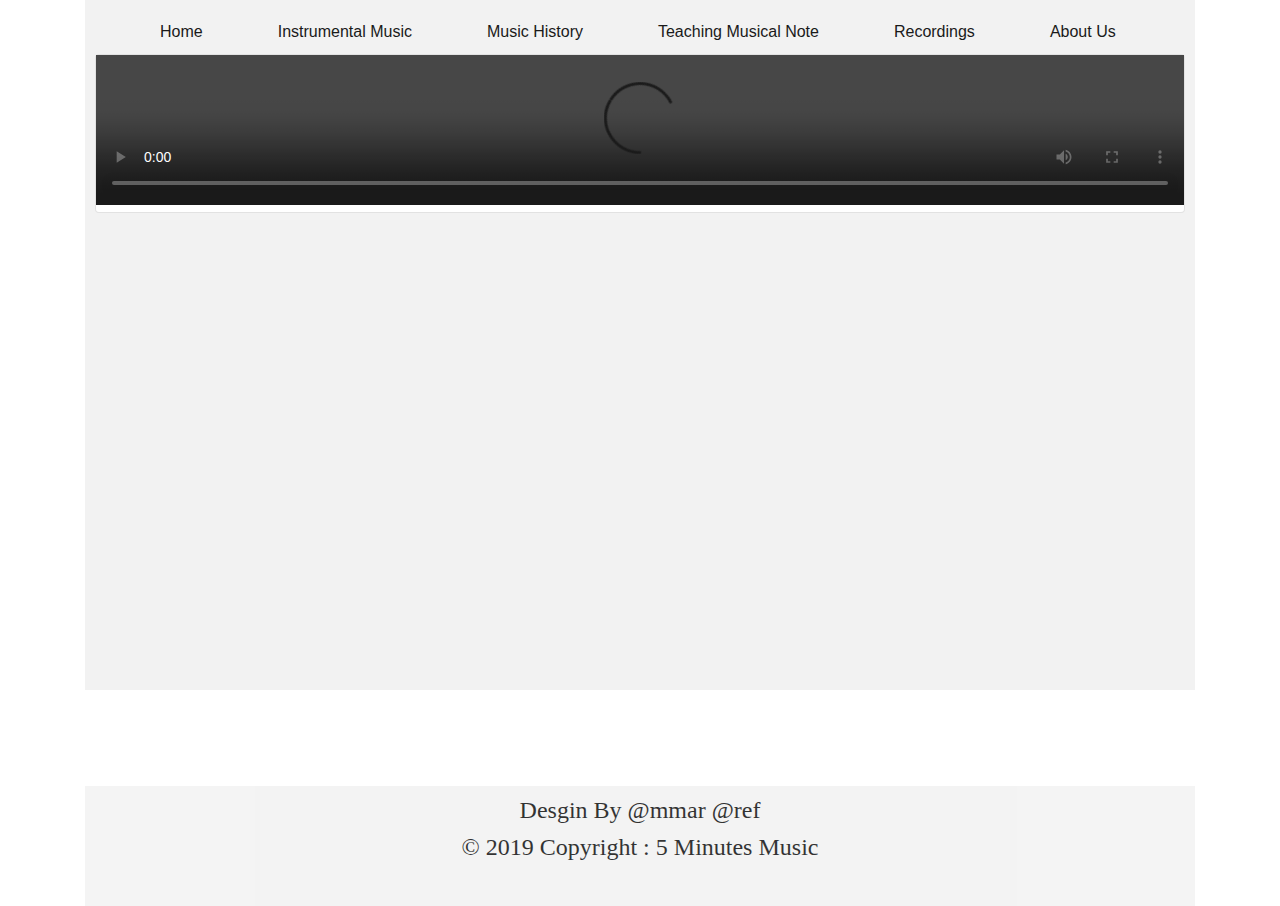
==== commit c012c60a: "Update Contact Us.html" ====
--- a/Contact Us.html
+++ b/Contact Us.html
@@ -3,18 +3,14 @@
 
 <head>
   <meta charset="UTF-8">
-  <meta name="viewport" content="width=device-width, initial-scale=1.0">
+  <meta name="viewport" content="width=device-width, initial-scale=1.0"/>
   <meta http-equiv="X-UA-Compatible" content="ie=edge">
   <title>About Us</title>
-  <meta name="viewport" content="width = device-width; initial-scale = 1; maximum-scale = 1.5;">
-  <link rel="apple-touch-icon" href="images / template / picture.png" />
   <link rel="stylesheet" href="https://stackpath.bootstrapcdn.com/bootstrap/4.3.1/css/bootstrap.min.css"
     integrity="sha384-ggOyR0iXCbMQv3Xipma34MD+dH/1fQ784/j6cY/iJTQUOhcWr7x9JvoRxT2MZw1T" crossorigin="anonymous">
   <link rel="stylesheet" href="https://use.fontawesome.com/releases/v5.7.2/css/all.css"
     integrity="sha384-fnmOCqbTlWIlj8LyTjo7mOUStjsKC4pOpQbqyi7RrhN7udi9RwhKkMHpvLbHG9Sr" crossorigin="anonymous">
-  <link rel="stylesheet" href="https://maxcdn.bootstrapcdn.com/bootstrap/4.3.1/css/bootstrap.min.css">
   <link rel="stylesheet" href="Style.css">
-
 </head>
 
 <body>
--- a/Style.css
+++ b/Style.css
@@ -7,20 +7,6 @@
 }
 /*End Backgroun
 
-.header {
-  background-color: #f1f1f1;
-  padding: 20px;
-  text-align: center;
-  opacity: 0,7;
-}
-
-/*Navbar Background
-ul.topnav {
-  background-color: #f1f1f1;
-  padding: 10px;
-  text-align: center;
-  opacity:0,7 ;
-}
 /*Navbar Background*/
 
 /*Navbar algin*/
@@ -39,20 +25,6 @@
 }
 /*End Navbar Font*/
 
-/*
-ul.topnav li a:hover:not(.active) {
-  background-color: #111;
-}*/
-
-/*
-ul.topnav li a.active {
-  background-color: #8f8f8f;
-}*/
-
-/*
-ul.topnav li.right {
-  float: right;
-}*/
 
 @media screen and (max-width: 600px) {
 
@@ -62,12 +34,6 @@
   }
 }
 
-  /* Start Navbar 
-  .brand{
-  float: left;
-  text-align: center;
-  padding-left: 20px;
-  }*/
 
   ul {
     list-style-type: none;
@@ -75,26 +41,8 @@
     padding: 0;
     overflow: hidden;
   }
-/*
-  li {
-    float: right;
-  }
-/*
-  li a {
-    display: block;
-    color: rgb(0, 0, 0);
-    text-align: center;
-    padding: 25px 20px 35px 45px;
-    text-decoration: none;
-    font-weight: 520;
-    font-family: Georgia, 'Times New Roman', Times, serif;
-  }
-
-  /*start home page
-.nav-item{
-
-  margin: auto;
-}
+
+
   /*start h1 ist home page font*/
   h1{
     font-family: Georgia, 'Times New Roman', Times, serif ;
@@ -102,6 +50,7 @@
     color: rgb(163, 30, 30);
   }
   /*end h1 it is home page font*/
+
 
   /*start font of instrument music page*/
 
@@ -163,22 +112,7 @@
     }
   /*End Instrument Page
 
-  @media (min-width: 768px) {
-    .media .avatar-2 {
-        width: 130px;
-    }
-  }
-
-  @media (max-width: 767px) {
-    .media .avatar-2 {
-        width: 160px;
-    }
-  }
-
-  .card img.rounded-circle {
-    border-radius: 50%;
-    margin-left: 10px;
-  }
+
   /*End Instrumental Music*/
 
   /*start image notes*/
@@ -215,6 +149,16 @@
   }
   /*end footer for all page*/
 
+  
+  .footer {
+    height: 80px;
+    background-color: #f1f1f1;
+    padding: 10px;
+    text-align: center;
+    opacity: 0.8;
+  }
+
+  /*index*/
   .footer1 {
     height: 1000px;
     background-color: #f1f1f1;
@@ -223,14 +167,7 @@
     opacity: 0.9;
   }
 
-  .footer {
-    height: 80px;
-    background-color: #f1f1f1;
-    padding: 10px;
-    text-align: center;
-    opacity: 0.8;
-  }
-
+  /*Music History*/
   .footer2 {
     height: 4580px;
     background-color: #f1f1f1;
@@ -246,6 +183,7 @@
     opacity: 0.8;
   }
 
+  /*About Us*/
   .footer4 {
     height: 690px;
     background-color: #f1f1f1;
@@ -254,6 +192,7 @@
     opacity: 0.9;
   }
 
+  /*Teaching Musical Note*/
   .footer6 {
     height: 1400px;
     background-color: #f1f1f1;
@@ -261,6 +200,7 @@
     opacity: 0.9;
   }
 
+  /*Recordings*/
   .footer7 {
     height: 9300px;
     background-color: #f1f1f1;
@@ -268,8 +208,9 @@
     opacity: 0.9;
   }
 
+  /*Instrumental Music*/
   .footer8 {
-    height: 4500px;
+    height: 7800px;
     background-color: #f1f1f1;
     padding: 10px;
     opacity: 0.9;
@@ -277,5 +218,4 @@
 
   .col-md-2{
     padding: 15px 10px 10px 15px;
-  }
-
+  }